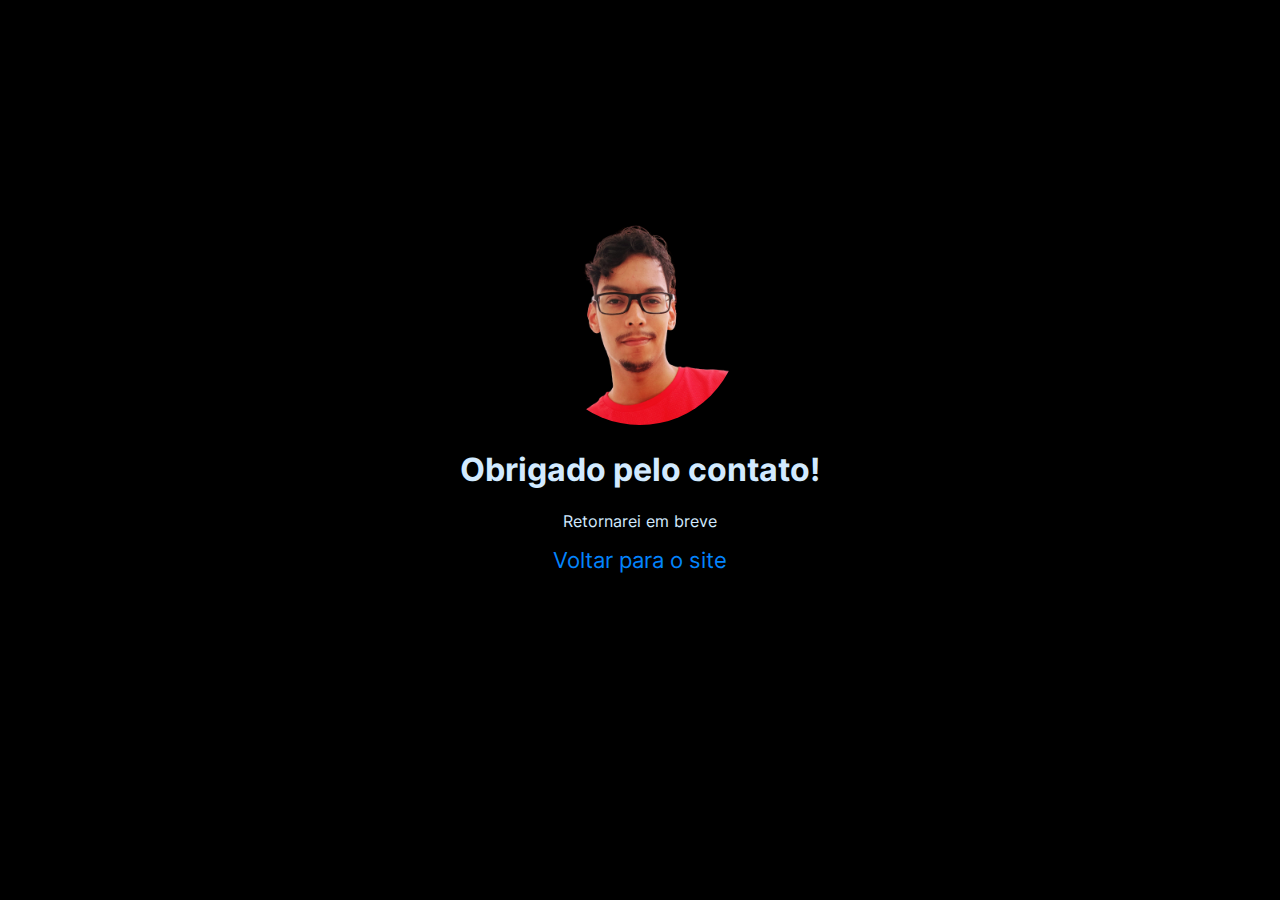
==== thanks-page.html @ 69d8fd89 "Subindo ao github pages com o formulário responsivo" ====
<!DOCTYPE html>
<html lang="en">
<head>
    <meta charset="UTF-8">
    <meta http-equiv="X-UA-Compatible" content="IE=edge">
    <meta name="viewport" content="width=device-width, initial-scale=1.0">
    <title>Obrigado</title>
</head>
<style>
    @charset "UTF-8";
    @font-face {
        font-family: "inter";
        src: url(elementos/fontes/Inter/Inter-VariableFont_slnt\,wght.ttf) format('truetype');
}
    body{
        background-color: #000000;
        font-family: inter;
        text-align: center;
    }
    h1, p , li{
        color: #D2EAFF;
    }
    .tudo{
        margin-top: 25vh;
    }
    a{
        text-decoration: none;
        color: #0384fd;
        font-size: 22px;
        
    }
    a:hover{
        text-decoration: underline;
        
    }
    ul{
        list-style: none;
        padding: 0;

    }
</style>
<body>
    <div class="tudo">
        <img style="width: 200px; border-radius: 150px;" src="elementos/imagens/minha_foto-removebg-preview.png" alt="Minha foto">
        <h1>Obrigado pelo contato!</h1>
        <p>Retornarei em breve</p>
        <p>
            <ul>
                <li><a href="https://joao121gf.github.io/projeto-portifolio/">Voltar para o site</a></li>
            </ul>
        </p>
    </div>
</body>
</html>
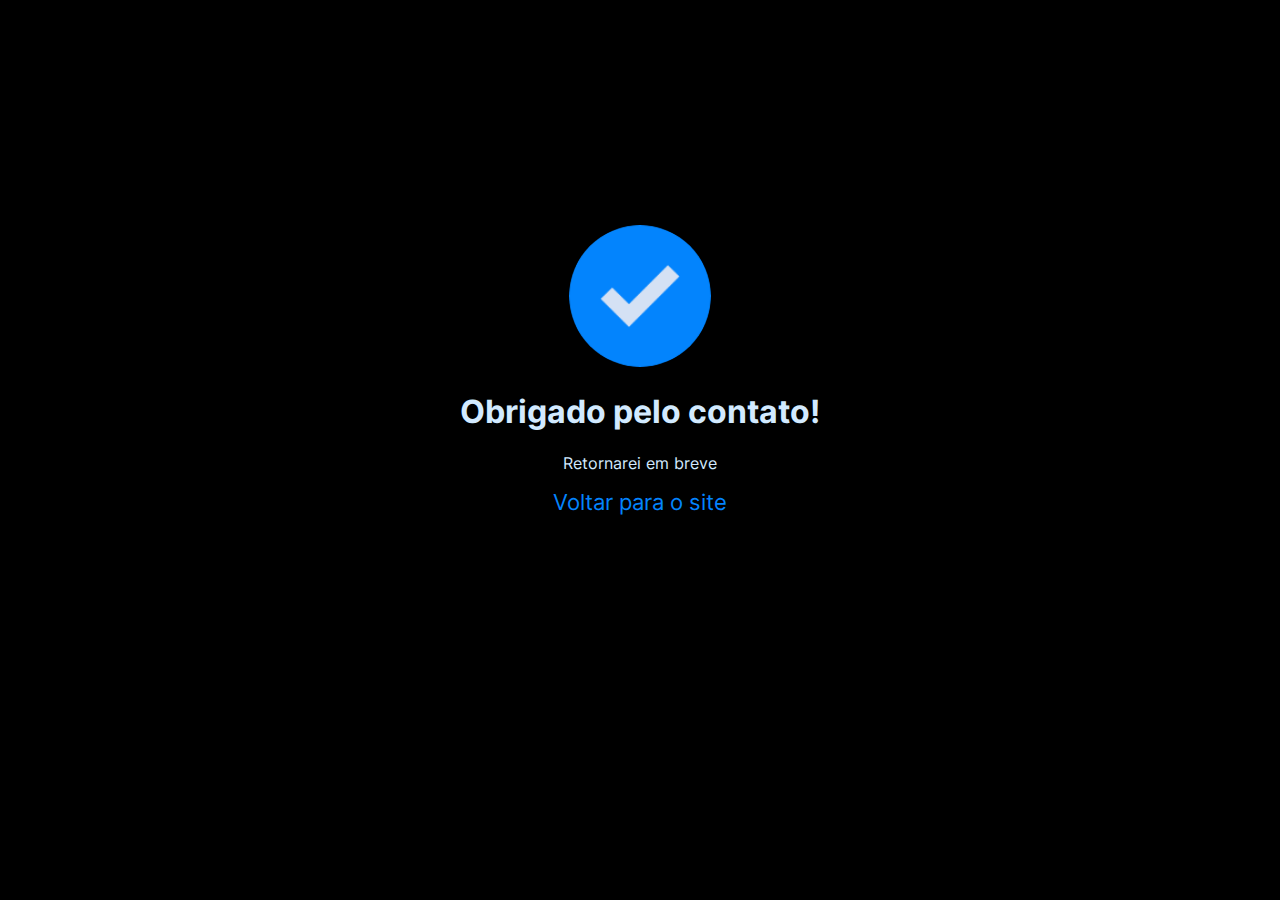
==== commit 2cfdd0ed: "mudando foto de agradecimento" ====
--- a/thanks-page.html
+++ b/thanks-page.html
@@ -41,7 +41,7 @@
 </style>
 <body>
     <div class="tudo">
-        <img style="width: 200px; border-radius: 150px;" src="elementos/imagens/minha_foto-removebg-preview.png" alt="Minha foto">
+        <img style="width: 142px; border-radius: 150px;" src="elementos/imagens/verificar.png" alt="Minha foto">
         <h1>Obrigado pelo contato!</h1>
         <p>Retornarei em breve</p>
         <p>
